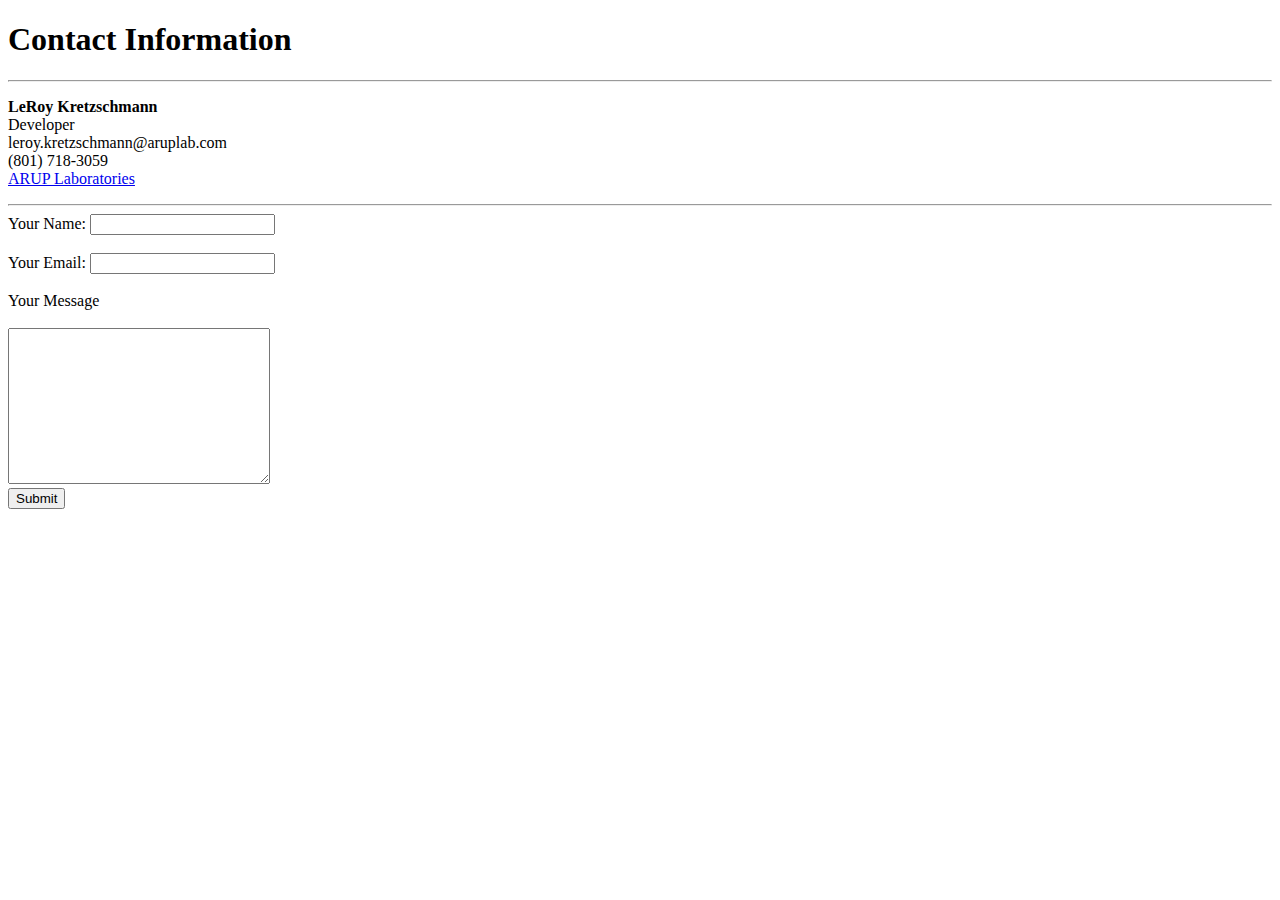
==== contacts.html @ f2d23097 "Added initial cv website files" ====
<!DOCTYPE html>
<html lang="en" dir="ltr">
  <head>
    <meta charset="utf-8">
    <title>Contact Information</title>
  </head>
  <body>
    <h1>Contact Information</h1>
    <hr>
    <p> <strong>LeRoy Kretzschmann</strong> <br>
        Developer <br>
        leroy.kretzschmann@aruplab.com <br>
        (801) 718-3059 <br>
        <a href="https:\\www.aruplab.com">ARUP Laboratories</a>
    </p>
    <hr>
    <form action="mailto:kretzschmann@yahoo.com" method="post" enctype="text/plain">
      <label>Your Name:</label>
      <input type="text" name="yourName" value=""><br><br>
      <label>Your Email: </label>
      <input type="email" name="yourEmail" value=""><br><br>
      <label>Your Message</label><br><br>
      <textarea name="yourMessage" rows="10" cols="30"></textarea><br>
      <input type="submit" name=""><br><br>
    </form>
  </body>
</html>
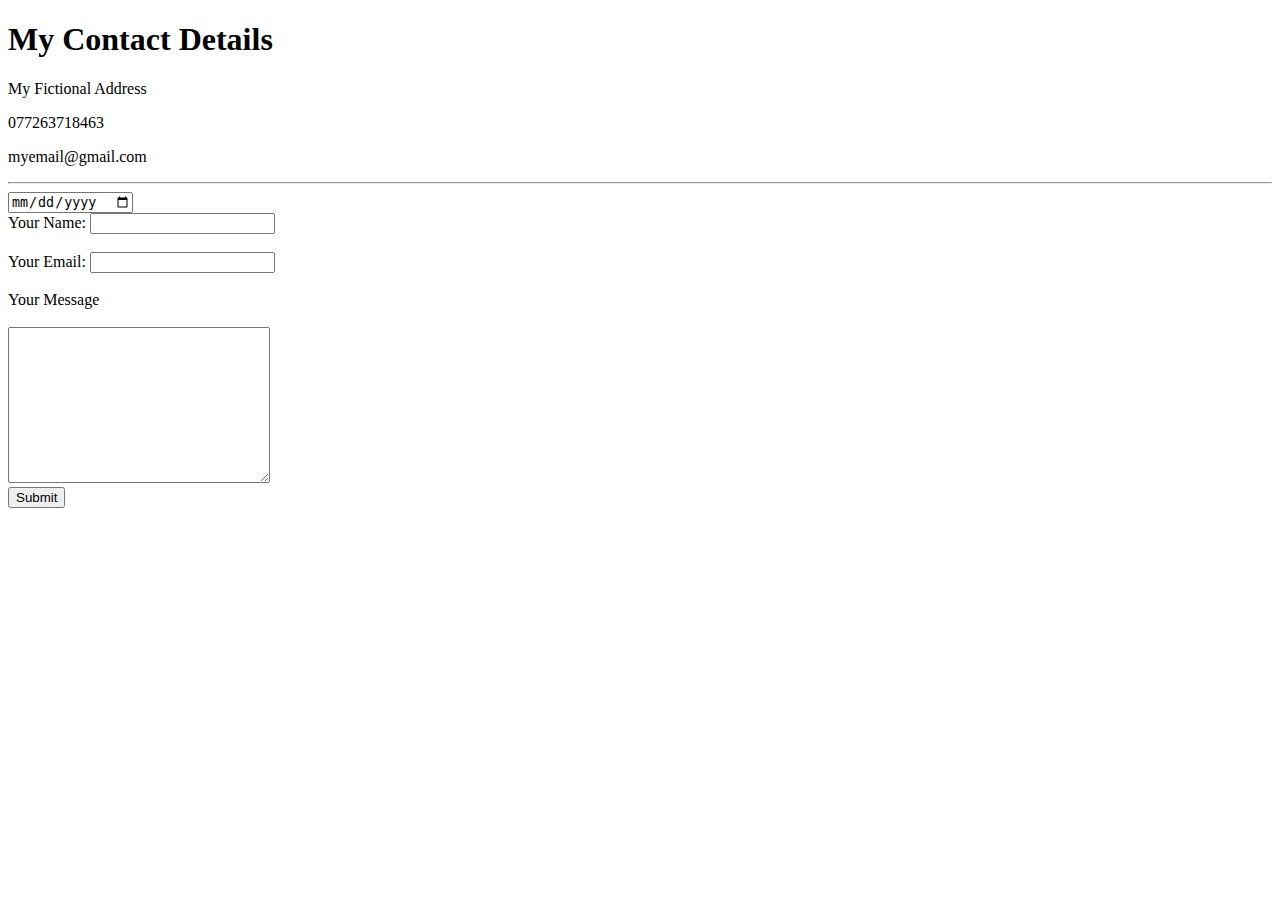
==== commit b0381b43: "Update contacts.html" ====
--- a/contacts.html
+++ b/contacts.html
@@ -1,19 +1,17 @@
 <!DOCTYPE html>
-<html lang="en" dir="ltr">
+<html>
   <head>
     <meta charset="utf-8">
     <title>Contact Information</title>
+    <link rel="stylesheet" href="css/styles.css">
   </head>
   <body>
-    <h1>Contact Information</h1>
+    <h1>My Contact Details</h1>
+    <p>My Fictional Address</p>
+    <p>077263718463</p>
+    <p>myemail@gmail.com</p>
     <hr>
-    <p> <strong>LeRoy Kretzschmann</strong> <br>
-        Developer <br>
-        leroy.kretzschmann@aruplab.com <br>
-        (801) 718-3059 <br>
-        <a href="https:\\www.aruplab.com">ARUP Laboratories</a>
-    </p>
-    <hr>
+    <input type="date">
     <form action="mailto:kretzschmann@yahoo.com" method="post" enctype="text/plain">
       <label>Your Name:</label>
       <input type="text" name="yourName" value=""><br><br>
